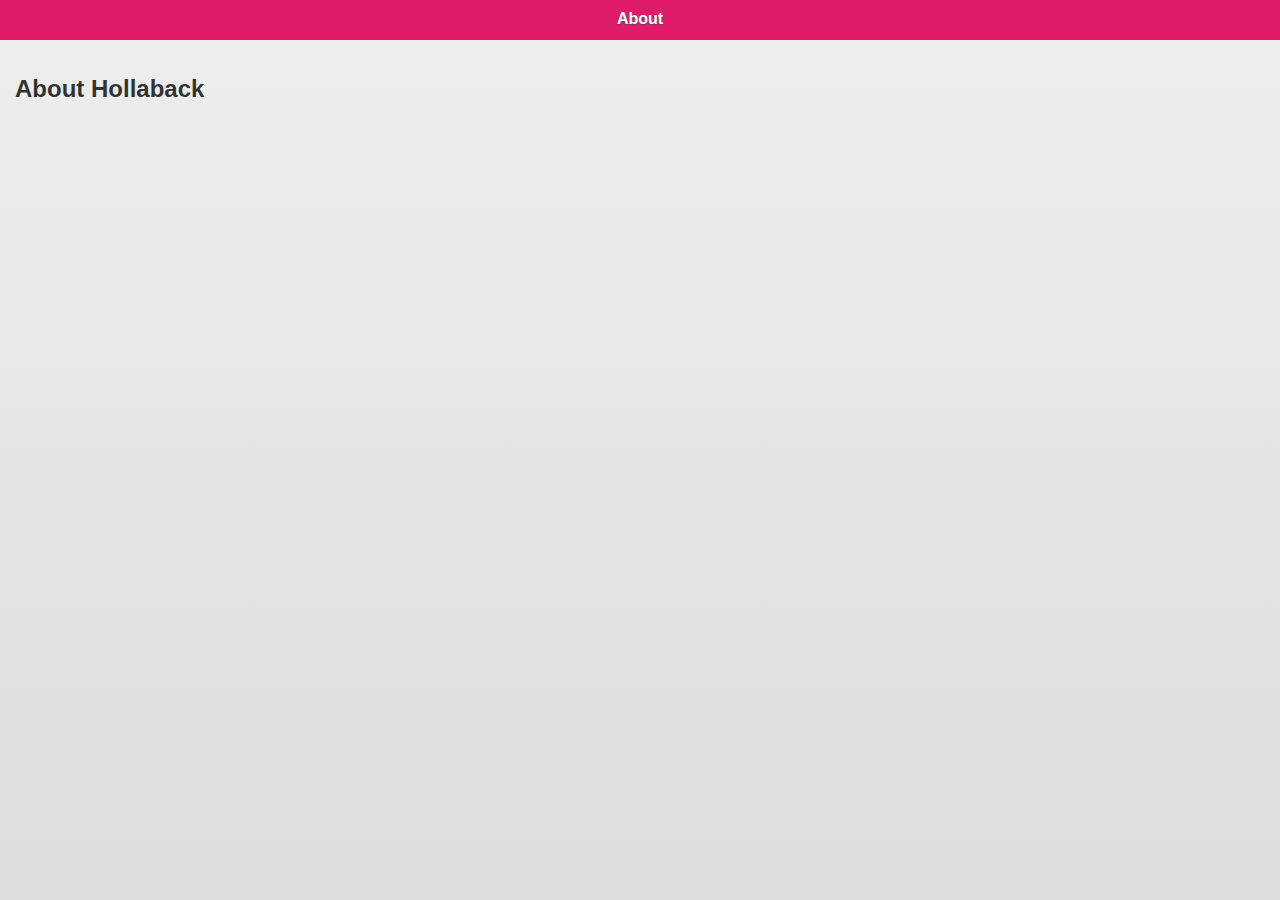
==== iphone/www/views/about.html @ f56c5ea0 "added basic page structure" ====
<!DOCTYPE html>
<html>
  <head>
  <title></title>
  
    <meta name="viewport" content="width=device-width, initial-scale=1.0, maximum-scale=1.0, user-scalable=no;" />
	<meta charset="utf-8">
    
    <link rel="stylesheet" href="../content/hollaback.css" />      
    <link rel="stylesheet" href="../content/jquery.mobile.structure-1.0.1.css"/>
    
    <!-- iPad/iPhone specific css below, add after your main css >
     <link rel="stylesheet" media="only screen and (max-device-width: 1024px)" href="ipad.css" type="text/css" />		
     <link rel="stylesheet" media="only screen and (max-device-width: 480px)" href="iphone.css" type="text/css" />		
     -->
    <!-- If your application is targeting iOS BEFORE 4.0 you MUST put json2.js from http://www.JSON.org/json2.js into your www directory and include it here -->
    
    <script src="../phonegap-1.4.1.js" type="text/javascript" charset="utf-8" ></script>         
    <script src="../scripts/jquery-1.6.4.js" type="text/javascript"></script>
    <script src="../scripts/jquery.mobile-1.0.1.js" type="text/javascript"></script> 
        
  </head>
    
    
  <body>
      
      <div data-role="page" id="aboutPage">
          
          <div data-role="header">
              <h1>About</h1>
          </div><!-- /header -->
          
          <div data-role="content">	
           	<h2>About Hollaback</h2>              
          </div><!-- /content -->
          
      </div><!-- /page -->
      
         
	
  </body>
</html>
---- iphone/www/content/hollaback.css ----
/*
* jQuery Mobile Framework 1.0.1
* http://jquerymobile.com
*
* Copyright 2011-2012 (c) jQuery Project
* Dual licensed under the MIT or GPL Version 2 licenses.
* http://jquery.org/license
*
*/
/* Swatches */

/* A
-----------------------------------------------------------------------------------------------------------*/

.ui-bar-a {
	border: 1px solid 000 /*{a-bar-border}*/;
	background: #E01B6A /*{a-bar-background-color}*/;
	color: #fff /*{a-bar-color}*/;
	font-weight: bold;
	text-shadow:  0  /*{a-bar-shadow-x}*/  1px  /*{a-bar-shadow-y}*/  1px  /*{a-bar-shadow-radius}*/ #595454 /*{a-bar-shadow-color}*/;
	background-image: -webkit-gradient(linear, left top, left bottom, from( #E01B6A /*{a-bar-background-start}*/), to( #E01B6A /*{a-bar-background-end}*/)); /* Saf4+, Chrome */
	background-image: -webkit-linear-gradient( #E01B6A /*{a-bar-background-start}*/, #E01B6A /*{a-bar-background-end}*/); /* Chrome 10+, Saf5.1+ */
	background-image:    -moz-linear-gradient( #E01B6A /*{a-bar-background-start}*/, #E01B6A /*{a-bar-background-end}*/); /* FF3.6 */
	background-image:     -ms-linear-gradient( #E01B6A /*{a-bar-background-start}*/, #E01B6A /*{a-bar-background-end}*/); /* IE10 */
	background-image:      -o-linear-gradient( #E01B6A /*{a-bar-background-start}*/, #E01B6A /*{a-bar-background-end}*/); /* Opera 11.10+ */
	background-image:         linear-gradient( #E01B6A /*{a-bar-background-start}*/, #E01B6A /*{a-bar-background-end}*/);
}

.ui-bar-a .ui-link-inherit {
	color: #fff /*{a-bar-color}*/;
}
.ui-bar-a .ui-link {
	color:  #7cc4e7  /*{a-bar-link-color}*/;
	font-weight: bold;
}

.ui-bar-a .ui-link:hover {
	color:  #2489CE  /*{a-bar-link-hover}*/;
}

.ui-bar-a .ui-link:active {
	color:  #2489CE  /*{a-bar-link-active}*/;
}

.ui-bar-a .ui-link:visited {
    color:  #2489CE  /*{a-bar-link-visited}*/;
}

.ui-bar-a,
.ui-bar-a input,
.ui-bar-a select,
.ui-bar-a textarea,
.ui-bar-a button {
	 font-family: Helvetica, Arial, sans-serif  /*{global-font-family}*/;
}
.ui-body-a,
.ui-dialog.ui-overlay-a {
	border: 1px solid  		#B3B3B3  /*{a-body-border}*/;
	color: #fff /*{a-body-color}*/;
	text-shadow:  0  /*{a-body-shadow-x}*/ 0 /*{a-body-shadow-y}*/  0  /*{a-body-shadow-radius}*/  #fff  /*{a-body-shadow-color}*/;
	background: #000 /*{a-body-background-color}*/;
	background-image: -webkit-gradient(linear, left top, left bottom, from( #00NaNNaNNaNNaN /*{a-body-background-start}*/), to( #00NaNNaNNaNNaN /*{a-body-background-end}*/)); /* Saf4+, Chrome */
	background-image: -webkit-linear-gradient( #00NaNNaNNaNNaN /*{a-body-background-start}*/, #00NaNNaNNaNNaN /*{a-body-background-end}*/); /* Chrome 10+, Saf5.1+ */
	background-image:    -moz-linear-gradient( #00NaNNaNNaNNaN /*{a-body-background-start}*/, #00NaNNaNNaNNaN /*{a-body-background-end}*/); /* FF3.6 */
	background-image:     -ms-linear-gradient( #00NaNNaNNaNNaN /*{a-body-background-start}*/, #00NaNNaNNaNNaN /*{a-body-background-end}*/); /* IE10 */
	background-image:      -o-linear-gradient( #00NaNNaNNaNNaN /*{a-body-background-start}*/, #00NaNNaNNaNNaN /*{a-body-background-end}*/); /* Opera 11.10+ */
	background-image:         linear-gradient( #00NaNNaNNaNNaN /*{a-body-background-start}*/, #00NaNNaNNaNNaN /*{a-body-background-end}*/);
}
.ui-body-a,
.ui-body-a input,
.ui-body-a select,
.ui-body-a textarea,
.ui-body-a button {
	 font-family: Helvetica, Arial, sans-serif  /*{global-font-family}*/;
}

.ui-body-a .ui-link-inherit {
	color: #fff /*{a-body-color}*/;
}

.ui-body-a .ui-link {
	color: #f7bad2 /*{a-body-link-color}*/;
	font-weight: bold;
}

.ui-body-a .ui-link:hover {
	color: #ee5994 /*{a-body-link-hover}*/;
}

.ui-body-a .ui-link:active {
	color: #ee5994 /*{a-body-link-active}*/;
}

.ui-body-a .ui-link:visited {
    color: #ccc /*{a-body-link-visited}*/;
}

.ui-btn-up-a {
	border: 1px solid  		#ccc  /*{a-bup-border}*/;
	background:  			#eee  /*{a-bup-background-color}*/;
	font-weight: bold;
	color: #E01B6A /*{a-bup-color}*/;
	text-shadow:  0  /*{a-bup-shadow-x}*/  1px  /*{a-bup-shadow-y}*/  1px  /*{a-bup-shadow-radius}*/  #f6f6f6  /*{a-bup-shadow-color}*/;
	background-image: -webkit-gradient(linear, left top, left bottom, from(  #fdfdfd  /*{a-bup-background-start}*/), to(  #eee  /*{a-bup-background-end}*/)); /* Saf4+, Chrome */
	background-image: -webkit-linear-gradient(  #fdfdfd  /*{a-bup-background-start}*/,  #eee  /*{a-bup-background-end}*/); /* Chrome 10+, Saf5.1+ */
	background-image:    -moz-linear-gradient(  #fdfdfd  /*{a-bup-background-start}*/,  #eee  /*{a-bup-background-end}*/); /* FF3.6 */
	background-image:     -ms-linear-gradient(  #fdfdfd  /*{a-bup-background-start}*/,  #eee  /*{a-bup-background-end}*/); /* IE10 */
	background-image:      -o-linear-gradient(  #fdfdfd  /*{a-bup-background-start}*/,  #eee  /*{a-bup-background-end}*/); /* Opera 11.10+ */
	background-image:         linear-gradient(  #fdfdfd  /*{a-bup-background-start}*/,  #eee  /*{a-bup-background-end}*/);
}
.ui-btn-up-a a.ui-link-inherit {
	color: #E01B6A /*{a-bup-color}*/;
}

.ui-btn-hover-a {
	border: 1px solid  		#bbbbbb  /*{a-bhover-border}*/;
	background:  			#dadada  /*{a-bhover-background-color}*/;
	font-weight: bold;
	color: #ef76a7 /*{a-bhover-color}*/;
	text-shadow:  0  /*{a-bhover-shadow-x}*/  1px  /*{a-bhover-shadow-y}*/  1px  /*{a-bhover-shadow-radius}*/  #fff  /*{a-bhover-shadow-color}*/;
	background-image: -webkit-gradient(linear, left top, left bottom, from(  #ededed  /*{a-bhover-background-start}*/), to(  #dadada  /*{a-bhover-background-end}*/)); /* Saf4+, Chrome */
	background-image: -webkit-linear-gradient(  #ededed  /*{a-bhover-background-start}*/,  #dadada  /*{a-bhover-background-end}*/); /* Chrome 10+, Saf5.1+ */
	background-image:    -moz-linear-gradient(  #ededed  /*{a-bhover-background-start}*/,  #dadada  /*{a-bhover-background-end}*/); /* FF3.6 */
	background-image:     -ms-linear-gradient(  #ededed  /*{a-bhover-background-start}*/,  #dadada  /*{a-bhover-background-end}*/); /* IE10 */
	background-image:      -o-linear-gradient(  #ededed  /*{a-bhover-background-start}*/,  #dadada  /*{a-bhover-background-end}*/); /* Opera 11.10+ */
	background-image:         linear-gradient(  #ededed  /*{a-bhover-background-start}*/,  #dadada  /*{a-bhover-background-end}*/);
}
.ui-btn-hover-a a.ui-link-inherit {
	color: #ef76a7 /*{a-bhover-color}*/;
}
.ui-btn-down-a {
	border: 1px solid  		#808080  /*{a-bdown-border}*/;
	background:  			#fdfdfd  /*{a-bdown-background-color}*/;
	font-weight: bold;
	color:  					#2F3E46  /*{a-bdown-color}*/;
	text-shadow:  0  /*{a-bdown-shadow-x}*/  1px  /*{a-bdown-shadow-y}*/  1px  /*{a-bdown-shadow-radius}*/  #ffffff  /*{a-bdown-shadow-color}*/;
	background-image: -webkit-gradient(linear, left top, left bottom, from(  #eee  /*{a-bdown-background-start}*/), to(  #fdfdfd  /*{a-bdown-background-end}*/)); /* Saf4+, Chrome */
	background-image: -webkit-linear-gradient(  #eee  /*{a-bdown-background-start}*/,  #fdfdfd  /*{a-bdown-background-end}*/); /* Chrome 10+, Saf5.1+ */
	background-image:    -moz-linear-gradient(  #eee  /*{a-bdown-background-start}*/,  #fdfdfd  /*{a-bdown-background-end}*/); /* FF3.6 */
	background-image:     -ms-linear-gradient(  #eee  /*{a-bdown-background-start}*/,  #fdfdfd  /*{a-bdown-background-end}*/); /* IE10 */
	background-image:      -o-linear-gradient(  #eee  /*{a-bdown-background-start}*/,  #fdfdfd  /*{a-bdown-background-end}*/); /* Opera 11.10+ */
	background-image:         linear-gradient(  #eee  /*{a-bdown-background-start}*/,  #fdfdfd  /*{a-bdown-background-end}*/);
}
.ui-btn-down-a a.ui-link-inherit {
	color:  					#2F3E46  /*{a-bdown-color}*/;
}
.ui-btn-up-a,
.ui-btn-hover-a,
.ui-btn-down-a {
	 font-family: Helvetica, Arial, sans-serif  /*{global-font-family}*/;
	text-decoration: none;
}

/* B
-----------------------------------------------------------------------------------------------------------*/

.ui-bar-b {
	border: 1px solid #808080 /*{b-bar-border}*/;
	background: #808080 /*{b-bar-background-color}*/;
	color: #ffffff /*{b-bar-color}*/;
	font-weight: bold;
	text-shadow:  0  /*{b-bar-shadow-x}*/  1px  /*{b-bar-shadow-y}*/  1px  /*{b-bar-shadow-radius}*/ #444444 /*{b-bar-shadow-color}*/;
	background-image: -webkit-gradient(linear, left top, left bottom, from( #8C8C8C /*{b-bar-background-start}*/), to( #737373 /*{b-bar-background-end}*/)); /* Saf4+, Chrome */
	background-image: -webkit-linear-gradient( #8C8C8C /*{b-bar-background-start}*/, #737373 /*{b-bar-background-end}*/); /* Chrome 10+, Saf5.1+ */
	background-image:    -moz-linear-gradient( #8C8C8C /*{b-bar-background-start}*/, #737373 /*{b-bar-background-end}*/); /* FF3.6 */
	background-image:     -ms-linear-gradient( #8C8C8C /*{b-bar-background-start}*/, #737373 /*{b-bar-background-end}*/); /* IE10 */
	background-image:      -o-linear-gradient( #8C8C8C /*{b-bar-background-start}*/, #737373 /*{b-bar-background-end}*/); /* Opera 11.10+ */
	background-image:         linear-gradient( #8C8C8C /*{b-bar-background-start}*/, #737373 /*{b-bar-background-end}*/);
}

.ui-bar-b .ui-link-inherit {
	color: #ffffff /*{b-bar-color}*/;
}
.ui-bar-b .ui-link {
	color:  #7cc4e7  /*{b-bar-link-color}*/;
	font-weight: bold;
}

.ui-bar-b .ui-link:hover {
	color:  #2489CE  /*{b-bar-link-hover}*/;
}

.ui-bar-b .ui-link:active {
	color:  #2489CE  /*{b-bar-link-active}*/;
}

.ui-bar-b .ui-link:visited {
    color:  #2489CE  /*{b-bar-link-visited}*/;
}

.ui-bar-b,
.ui-bar-b input,
.ui-bar-b select,
.ui-bar-b textarea,
.ui-bar-b button {
	 font-family: Helvetica, Arial, sans-serif  /*{global-font-family}*/;
}
.ui-body-b,
.ui-dialog.ui-overlay-b {
	border: 1px solid #8C8C8C /*{b-body-border}*/;
	color: #000000 /*{b-body-color}*/;
	text-shadow:  0  /*{b-body-shadow-x}*/  1px  /*{b-body-shadow-y}*/  0  /*{b-body-shadow-radius}*/ #eeeeee /*{b-body-shadow-color}*/;
	background: #ffffff /*{b-body-background-color}*/;
	background-image: -webkit-gradient(linear, left top, left bottom, from( #FFFFFF /*{b-body-background-start}*/), to( #fff /*{b-body-background-end}*/)); /* Saf4+, Chrome */
	background-image: -webkit-linear-gradient( #FFFFFF /*{b-body-background-start}*/, #fff /*{b-body-background-end}*/); /* Chrome 10+, Saf5.1+ */
	background-image:    -moz-linear-gradient( #FFFFFF /*{b-body-background-start}*/, #fff /*{b-body-background-end}*/); /* FF3.6 */
	background-image:     -ms-linear-gradient( #FFFFFF /*{b-body-background-start}*/, #fff /*{b-body-background-end}*/); /* IE10 */
	background-image:      -o-linear-gradient( #FFFFFF /*{b-body-background-start}*/, #fff /*{b-body-background-end}*/); /* Opera 11.10+ */
	background-image:         linear-gradient( #FFFFFF /*{b-body-background-start}*/, #fff /*{b-body-background-end}*/);
}
.ui-body-b,
.ui-body-b input,
.ui-body-b select,
.ui-body-b textarea,
.ui-body-b button {
	 font-family: Helvetica, Arial, sans-serif  /*{global-font-family}*/;
}

.ui-body-b .ui-link-inherit {
	color: #000000 /*{b-body-color}*/;
}

.ui-body-b .ui-link {
	color: #ee5994 /*{b-body-link-color}*/;
	font-weight: bold;
}

.ui-body-b .ui-link:hover {
	color: #E01B6A /*{b-body-link-hover}*/;
}

.ui-body-b .ui-link:active {
	color: #E01B6A /*{b-body-link-active}*/;
}

.ui-body-b .ui-link:visited {
    color: #808080 /*{b-body-link-visited}*/;
}

.ui-btn-up-b {
	border: 1px solid #cccccc /*{b-bup-border}*/;
	background: #cccccc /*{b-bup-background-color}*/;
	font-weight: bold;
	color: #000000 /*{b-bup-color}*/;
	text-shadow:  0  /*{b-bup-shadow-x}*/  1px  /*{b-bup-shadow-y}*/  1px  /*{b-bup-shadow-radius}*/ #eeeeee /*{b-bup-shadow-color}*/;
	background-image: -webkit-gradient(linear, left top, left bottom, from( #E0E0E0 /*{b-bup-background-start}*/), to( #B7B7B7 /*{b-bup-background-end}*/)); /* Saf4+, Chrome */
	background-image: -webkit-linear-gradient( #E0E0E0 /*{b-bup-background-start}*/, #B7B7B7 /*{b-bup-background-end}*/); /* Chrome 10+, Saf5.1+ */
	background-image:    -moz-linear-gradient( #E0E0E0 /*{b-bup-background-start}*/, #B7B7B7 /*{b-bup-background-end}*/); /* FF3.6 */
	background-image:     -ms-linear-gradient( #E0E0E0 /*{b-bup-background-start}*/, #B7B7B7 /*{b-bup-background-end}*/); /* IE10 */
	background-image:      -o-linear-gradient( #E0E0E0 /*{b-bup-background-start}*/, #B7B7B7 /*{b-bup-background-end}*/); /* Opera 11.10+ */
	background-image:         linear-gradient( #E0E0E0 /*{b-bup-background-start}*/, #B7B7B7 /*{b-bup-background-end}*/);
}
.ui-btn-up-b a.ui-link-inherit {
	color: #000000 /*{b-bup-color}*/;
}

.ui-btn-hover-b {
	border: 1px solid #EAEAEA /*{b-bhover-border}*/;
	background: #EAEAEA /*{b-bhover-background-color}*/;
	font-weight: bold;
	color: #000000 /*{b-bhover-color}*/;
	text-shadow:  0  /*{b-bhover-shadow-x}*/  1px  /*{b-bhover-shadow-y}*/  1px  /*{b-bhover-shadow-radius}*/ #eeeeee /*{b-bhover-shadow-color}*/;
	background-image: -webkit-gradient(linear, left top, left bottom, from( #FFFFFF /*{b-bhover-background-start}*/), to( #D2D2D2 /*{b-bhover-background-end}*/)); /* Saf4+, Chrome */
	background-image: -webkit-linear-gradient( #FFFFFF /*{b-bhover-background-start}*/, #D2D2D2 /*{b-bhover-background-end}*/); /* Chrome 10+, Saf5.1+ */
	background-image:    -moz-linear-gradient( #FFFFFF /*{b-bhover-background-start}*/, #D2D2D2 /*{b-bhover-background-end}*/); /* FF3.6 */
	background-image:     -ms-linear-gradient( #FFFFFF /*{b-bhover-background-start}*/, #D2D2D2 /*{b-bhover-background-end}*/); /* IE10 */
	background-image:      -o-linear-gradient( #FFFFFF /*{b-bhover-background-start}*/, #D2D2D2 /*{b-bhover-background-end}*/); /* Opera 11.10+ */
	background-image:         linear-gradient( #FFFFFF /*{b-bhover-background-start}*/, #D2D2D2 /*{b-bhover-background-end}*/);
}
.ui-btn-hover-b a.ui-link-inherit {
	color: #000000 /*{b-bhover-color}*/;
}
.ui-btn-down-b {
	border: 1px solid #EAEAEA /*{b-bdown-border}*/;
	background: #EAEAEA /*{b-bdown-background-color}*/;
	font-weight: bold;
	color: #000000 /*{b-bdown-color}*/;
	text-shadow:  0  /*{b-bdown-shadow-x}*/  1px  /*{b-bdown-shadow-y}*/  1px  /*{b-bdown-shadow-radius}*/ #eeeeee /*{b-bdown-shadow-color}*/;
	background-image: -webkit-gradient(linear, left top, left bottom, from( #D2D2D2 /*{b-bdown-background-start}*/), to( #FFFFFF /*{b-bdown-background-end}*/)); /* Saf4+, Chrome */
	background-image: -webkit-linear-gradient( #D2D2D2 /*{b-bdown-background-start}*/, #FFFFFF /*{b-bdown-background-end}*/); /* Chrome 10+, Saf5.1+ */
	background-image:    -moz-linear-gradient( #D2D2D2 /*{b-bdown-background-start}*/, #FFFFFF /*{b-bdown-background-end}*/); /* FF3.6 */
	background-image:     -ms-linear-gradient( #D2D2D2 /*{b-bdown-background-start}*/, #FFFFFF /*{b-bdown-background-end}*/); /* IE10 */
	background-image:      -o-linear-gradient( #D2D2D2 /*{b-bdown-background-start}*/, #FFFFFF /*{b-bdown-background-end}*/); /* Opera 11.10+ */
	background-image:         linear-gradient( #D2D2D2 /*{b-bdown-background-start}*/, #FFFFFF /*{b-bdown-background-end}*/);
}
.ui-btn-down-b a.ui-link-inherit {
	color: #000000 /*{b-bdown-color}*/;
}
.ui-btn-up-b,
.ui-btn-hover-b,
.ui-btn-down-b {
	 font-family: Helvetica, Arial, sans-serif  /*{global-font-family}*/;
	text-decoration: none;
}


/* C
-----------------------------------------------------------------------------------------------------------*/

.ui-bar-c {
	border: 1px solid  		#B3B3B3  /*{c-bar-border}*/;
	background:  			#e9eaeb  /*{c-bar-background-color}*/;
	color:  	#3E3E3E  /*{c-bar-color}*/;
	font-weight: bold;
	text-shadow:  0  /*{c-bar-shadow-x}*/  1px  /*{c-bar-shadow-y}*/  1px  /*{c-bar-shadow-radius}*/  	#fff  /*{c-bar-shadow-color}*/;
	background-image: -webkit-gradient(linear, left top, left bottom, from(  #f0f0f0  /*{c-bar-background-start}*/), to(  #e9eaeb  /*{c-bar-background-end}*/)); /* Saf4+, Chrome */
	background-image: -webkit-linear-gradient(  #f0f0f0  /*{c-bar-background-start}*/,  #e9eaeb  /*{c-bar-background-end}*/); /* Chrome 10+, Saf5.1+ */
	background-image:    -moz-linear-gradient(  #f0f0f0  /*{c-bar-background-start}*/,  #e9eaeb  /*{c-bar-background-end}*/); /* FF3.6 */
	background-image:     -ms-linear-gradient(  #f0f0f0  /*{c-bar-background-start}*/,  #e9eaeb  /*{c-bar-background-end}*/); /* IE10 */
	background-image:      -o-linear-gradient(  #f0f0f0  /*{c-bar-background-start}*/,  #e9eaeb  /*{c-bar-background-end}*/); /* Opera 11.10+ */
	background-image:         linear-gradient(  #f0f0f0  /*{c-bar-background-start}*/,  #e9eaeb  /*{c-bar-background-end}*/);
}

.ui-bar-c .ui-link-inherit {
	color:  	#3E3E3E  /*{c-bar-color}*/;
}
.ui-bar-c .ui-link {
	color:  #7cc4e7  /*{c-bar-link-color}*/;
	font-weight: bold;
}

.ui-bar-c .ui-link:hover {
	color:  #2489CE  /*{c-bar-link-hover}*/;
}

.ui-bar-c .ui-link:active {
	color:  #2489CE  /*{c-bar-link-active}*/;
}

.ui-bar-c .ui-link:visited {
    color:  #2489CE  /*{c-bar-link-visited}*/;
}

.ui-bar-c,
.ui-bar-c input,
.ui-bar-c select,
.ui-bar-c textarea,
.ui-bar-c button {
	 font-family: Helvetica, Arial, sans-serif  /*{global-font-family}*/;
}
.ui-body-c,
.ui-dialog.ui-overlay-c {
	border: 1px solid  		#B3B3B3  /*{c-body-border}*/;
	color:  	#333333  /*{c-body-color}*/;
	text-shadow:  0  /*{c-body-shadow-x}*/  1px  /*{c-body-shadow-y}*/  0  /*{c-body-shadow-radius}*/  #fff  /*{c-body-shadow-color}*/;
	background:  			#f0f0f0  /*{c-body-background-color}*/;
	background-image: -webkit-gradient(linear, left top, left bottom, from(  #eee  /*{c-body-background-start}*/), to(  #ddd  /*{c-body-background-end}*/)); /* Saf4+, Chrome */
	background-image: -webkit-linear-gradient(  #eee  /*{c-body-background-start}*/,  #ddd  /*{c-body-background-end}*/); /* Chrome 10+, Saf5.1+ */
	background-image:    -moz-linear-gradient(  #eee  /*{c-body-background-start}*/,  #ddd  /*{c-body-background-end}*/); /* FF3.6 */
	background-image:     -ms-linear-gradient(  #eee  /*{c-body-background-start}*/,  #ddd  /*{c-body-background-end}*/); /* IE10 */
	background-image:      -o-linear-gradient(  #eee  /*{c-body-background-start}*/,  #ddd  /*{c-body-background-end}*/); /* Opera 11.10+ */
	background-image:         linear-gradient(  #eee  /*{c-body-background-start}*/,  #ddd  /*{c-body-background-end}*/);
}
.ui-body-c,
.ui-body-c input,
.ui-body-c select,
.ui-body-c textarea,
.ui-body-c button {
	 font-family: Helvetica, Arial, sans-serif  /*{global-font-family}*/;
}

.ui-body-c .ui-link-inherit {
	color:  	#333333  /*{c-body-color}*/;
}

.ui-body-c .ui-link {
	color:  #2489CE  /*{c-body-link-color}*/;
	font-weight: bold;
}

.ui-body-c .ui-link:hover {
	color:  #2489CE  /*{c-body-link-hover}*/;
}

.ui-body-c .ui-link:active {
	color:  #2489CE  /*{c-body-link-active}*/;
}

.ui-body-c .ui-link:visited {
    color:  #2489CE  /*{c-body-link-visited}*/;
}

.ui-btn-up-c {
	border: 1px solid  		#ccc  /*{c-bup-border}*/;
	background:  			#eee  /*{c-bup-background-color}*/;
	font-weight: bold;
	color:  					#2F3E46  /*{c-bup-color}*/;
	text-shadow:  0  /*{c-bup-shadow-x}*/  1px  /*{c-bup-shadow-y}*/  1px  /*{c-bup-shadow-radius}*/  #f6f6f6  /*{c-bup-shadow-color}*/;
	background-image: -webkit-gradient(linear, left top, left bottom, from(  #fdfdfd  /*{c-bup-background-start}*/), to(  #eee  /*{c-bup-background-end}*/)); /* Saf4+, Chrome */
	background-image: -webkit-linear-gradient(  #fdfdfd  /*{c-bup-background-start}*/,  #eee  /*{c-bup-background-end}*/); /* Chrome 10+, Saf5.1+ */
	background-image:    -moz-linear-gradient(  #fdfdfd  /*{c-bup-background-start}*/,  #eee  /*{c-bup-background-end}*/); /* FF3.6 */
	background-image:     -ms-linear-gradient(  #fdfdfd  /*{c-bup-background-start}*/,  #eee  /*{c-bup-background-end}*/); /* IE10 */
	background-image:      -o-linear-gradient(  #fdfdfd  /*{c-bup-background-start}*/,  #eee  /*{c-bup-background-end}*/); /* Opera 11.10+ */
	background-image:         linear-gradient(  #fdfdfd  /*{c-bup-background-start}*/,  #eee  /*{c-bup-background-end}*/);
}
.ui-btn-up-c a.ui-link-inherit {
	color:  					#2F3E46  /*{c-bup-color}*/;
}

.ui-btn-hover-c {
	border: 1px solid  		#bbbbbb  /*{c-bhover-border}*/;
	background:  			#dadada  /*{c-bhover-background-color}*/;
	font-weight: bold;
	color:  					#2F3E46  /*{c-bhover-color}*/;
	text-shadow:  0  /*{c-bhover-shadow-x}*/  1px  /*{c-bhover-shadow-y}*/  1px  /*{c-bhover-shadow-radius}*/  #fff  /*{c-bhover-shadow-color}*/;
	background-image: -webkit-gradient(linear, left top, left bottom, from(  #ededed  /*{c-bhover-background-start}*/), to(  #dadada  /*{c-bhover-background-end}*/)); /* Saf4+, Chrome */
	background-image: -webkit-linear-gradient(  #ededed  /*{c-bhover-background-start}*/,  #dadada  /*{c-bhover-background-end}*/); /* Chrome 10+, Saf5.1+ */
	background-image:    -moz-linear-gradient(  #ededed  /*{c-bhover-background-start}*/,  #dadada  /*{c-bhover-background-end}*/); /* FF3.6 */
	background-image:     -ms-linear-gradient(  #ededed  /*{c-bhover-background-start}*/,  #dadada  /*{c-bhover-background-end}*/); /* IE10 */
	background-image:      -o-linear-gradient(  #ededed  /*{c-bhover-background-start}*/,  #dadada  /*{c-bhover-background-end}*/); /* Opera 11.10+ */
	background-image:         linear-gradient(  #ededed  /*{c-bhover-background-start}*/,  #dadada  /*{c-bhover-background-end}*/);
}
.ui-btn-hover-c a.ui-link-inherit {
	color:  					#2F3E46  /*{c-bhover-color}*/;
}
.ui-btn-down-c {
	border: 1px solid  		#808080  /*{c-bdown-border}*/;
	background:  			#fdfdfd  /*{c-bdown-background-color}*/;
	font-weight: bold;
	color:  					#2F3E46  /*{c-bdown-color}*/;
	text-shadow:  0  /*{c-bdown-shadow-x}*/  1px  /*{c-bdown-shadow-y}*/  1px  /*{c-bdown-shadow-radius}*/  #ffffff  /*{c-bdown-shadow-color}*/;
	background-image: -webkit-gradient(linear, left top, left bottom, from(  #eee  /*{c-bdown-background-start}*/), to(  #fdfdfd  /*{c-bdown-background-end}*/)); /* Saf4+, Chrome */
	background-image: -webkit-linear-gradient(  #eee  /*{c-bdown-background-start}*/,  #fdfdfd  /*{c-bdown-background-end}*/); /* Chrome 10+, Saf5.1+ */
	background-image:    -moz-linear-gradient(  #eee  /*{c-bdown-background-start}*/,  #fdfdfd  /*{c-bdown-background-end}*/); /* FF3.6 */
	background-image:     -ms-linear-gradient(  #eee  /*{c-bdown-background-start}*/,  #fdfdfd  /*{c-bdown-background-end}*/); /* IE10 */
	background-image:      -o-linear-gradient(  #eee  /*{c-bdown-background-start}*/,  #fdfdfd  /*{c-bdown-background-end}*/); /* Opera 11.10+ */
	background-image:         linear-gradient(  #eee  /*{c-bdown-background-start}*/,  #fdfdfd  /*{c-bdown-background-end}*/);
}
.ui-btn-down-c a.ui-link-inherit {
	color:  					#2F3E46  /*{c-bdown-color}*/;
}
.ui-btn-up-c,
.ui-btn-hover-c,
.ui-btn-down-c {
	 font-family: Helvetica, Arial, sans-serif  /*{global-font-family}*/;
	text-decoration: none;
}


/* Structure */

/* links within "buttons" 
-----------------------------------------------------------------------------------------------------------*/

a.ui-link-inherit {
	text-decoration: none !important;
}


/* Active class used as the "on" state across all themes
-----------------------------------------------------------------------------------------------------------*/

.ui-btn-active {
	border: 1px solid #a81550 /*{global-active-border}*/;
	background: #ee5994 /*{global-active-background-color}*/;
	font-weight: bold;
	color:  					#fff  /*{global-active-color}*/;
	cursor: pointer;
	text-shadow:  0  /*{global-active-shadow-x}*/  -1px  /*{global-active-shadow-y}*/  1px  /*{global-active-shadow-radius}*/ #430a21 /*{global-active-shadow-color}*/;
	text-decoration: none;
	background-image: -webkit-gradient(linear, left top, left bottom, from( #EE5994 /*{global-active-background-start}*/), to( #EE5994 /*{global-active-background-end}*/)); /* Saf4+, Chrome */
	background-image: -webkit-linear-gradient( #EE5994 /*{global-active-background-start}*/, #EE5994 /*{global-active-background-end}*/); /* Chrome 10+, Saf5.1+ */
	background-image:    -moz-linear-gradient( #EE5994 /*{global-active-background-start}*/, #EE5994 /*{global-active-background-end}*/); /* FF3.6 */
	background-image:     -ms-linear-gradient( #EE5994 /*{global-active-background-start}*/, #EE5994 /*{global-active-background-end}*/); /* IE10 */
	background-image:      -o-linear-gradient( #EE5994 /*{global-active-background-start}*/, #EE5994 /*{global-active-background-end}*/); /* Opera 11.10+ */
	background-image:         linear-gradient( #EE5994 /*{global-active-background-start}*/, #EE5994 /*{global-active-background-end}*/);
	 font-family: Helvetica, Arial, sans-serif  /*{global-font-family}*/;
}
.ui-btn-active a.ui-link-inherit {
	color:  					#fff  /*{global-active-color}*/;
}


/* button inner top highlight
-----------------------------------------------------------------------------------------------------------*/

.ui-btn-inner {
	border-top: 1px solid 	#fff;
	border-color: 			rgba(255,255,255,.3);
}


/* corner rounding classes
-----------------------------------------------------------------------------------------------------------*/

.ui-corner-tl {
	-moz-border-radius-topleft: 0.4em /*{global-radii-blocks}*/;
	-webkit-border-top-left-radius: 0.4em /*{global-radii-blocks}*/;
	border-top-left-radius: 0.4em /*{global-radii-blocks}*/;
}
.ui-corner-tr {
	-moz-border-radius-topright: 0.4em /*{global-radii-blocks}*/;
	-webkit-border-top-right-radius: 0.4em /*{global-radii-blocks}*/;
	border-top-right-radius: 0.4em /*{global-radii-blocks}*/;
}
.ui-corner-bl {
	-moz-border-radius-bottomleft: 0.4em /*{global-radii-blocks}*/;
	-webkit-border-bottom-left-radius: 0.4em /*{global-radii-blocks}*/;
	border-bottom-left-radius: 0.4em /*{global-radii-blocks}*/;
}
.ui-corner-br {
	-moz-border-radius-bottomright: 0.4em /*{global-radii-blocks}*/;
	-webkit-border-bottom-right-radius: 0.4em /*{global-radii-blocks}*/;
	border-bottom-right-radius: 0.4em /*{global-radii-blocks}*/;
}
.ui-corner-top {
	-moz-border-radius-topleft: 0.4em /*{global-radii-blocks}*/;
	-webkit-border-top-left-radius: 0.4em /*{global-radii-blocks}*/;
	border-top-left-radius: 0.4em /*{global-radii-blocks}*/;
	-moz-border-radius-topright: 0.4em /*{global-radii-blocks}*/;
	-webkit-border-top-right-radius: 0.4em /*{global-radii-blocks}*/;
	border-top-right-radius: 0.4em /*{global-radii-blocks}*/;
}
.ui-corner-bottom {
	-moz-border-radius-bottomleft: 0.4em /*{global-radii-blocks}*/;
	-webkit-border-bottom-left-radius: 0.4em /*{global-radii-blocks}*/;
	border-bottom-left-radius: 0.4em /*{global-radii-blocks}*/;
	-moz-border-radius-bottomright: 0.4em /*{global-radii-blocks}*/;
	-webkit-border-bottom-right-radius: 0.4em /*{global-radii-blocks}*/;
	border-bottom-right-radius: 0.4em /*{global-radii-blocks}*/;
	}
.ui-corner-right {
	-moz-border-radius-topright: 0.4em /*{global-radii-blocks}*/;
	-webkit-border-top-right-radius: 0.4em /*{global-radii-blocks}*/;
	border-top-right-radius: 0.4em /*{global-radii-blocks}*/;
	-moz-border-radius-bottomright: 0.4em /*{global-radii-blocks}*/;
	-webkit-border-bottom-right-radius: 0.4em /*{global-radii-blocks}*/;
	border-bottom-right-radius: 0.4em /*{global-radii-blocks}*/;
}
.ui-corner-left {
	-moz-border-radius-topleft: 0.4em /*{global-radii-blocks}*/;
	-webkit-border-top-left-radius: 0.4em /*{global-radii-blocks}*/;
	border-top-left-radius: 0.4em /*{global-radii-blocks}*/;
	-moz-border-radius-bottomleft: 0.4em /*{global-radii-blocks}*/;
	-webkit-border-bottom-left-radius: 0.4em /*{global-radii-blocks}*/;
	border-bottom-left-radius: 0.4em /*{global-radii-blocks}*/;
}
.ui-corner-all {
	-moz-border-radius: 0.4em /*{global-radii-blocks}*/;
	-webkit-border-radius: 0.4em /*{global-radii-blocks}*/;
	border-radius: 0.4em /*{global-radii-blocks}*/;
}
.ui-corner-none {
	-moz-border-radius: 				   0;
	-webkit-border-radius: 				   0;
	border-radius: 						   0;
}

/* Interaction cues
-----------------------------------------------------------------------------------------------------------*/
.ui-disabled {
	opacity: 							.3;
}
.ui-disabled,
.ui-disabled a {
	pointer-events: none;
	cursor: default;
}

/* Icons
-----------------------------------------------------------------------------------------------------------*/

.ui-icon,
.ui-icon-searchfield:after {
	background:  						#666  /*{global-icon-color}*/;
	background:  						rgba(0,0,0,.4)  /*{global-icon-disc}*/;
	background-image:  url(images/icons-18-white.png)  /*{global-icon-set}*/;
	background-repeat: no-repeat;
	-moz-border-radius: 				9px;
	-webkit-border-radius: 				9px;
	border-radius: 						9px;
}


/* Alt icon color
-----------------------------------------------------------------------------------------------------------*/

.ui-icon-alt {
	background: 						#fff;
	background: 						rgba(255,255,255,.3);
	background-image: url(images/icons-18-black.png);
	background-repeat: no-repeat;
}

/* HD/"retina" sprite
-----------------------------------------------------------------------------------------------------------*/

@media only screen and (-webkit-min-device-pixel-ratio: 1.5),
       only screen and (min--moz-device-pixel-ratio: 1.5),
       only screen and (min-resolution: 240dpi) {
	
	.ui-icon-plus, .ui-icon-minus, .ui-icon-delete, .ui-icon-arrow-r,
	.ui-icon-arrow-l, .ui-icon-arrow-u, .ui-icon-arrow-d, .ui-icon-check,
	.ui-icon-gear, .ui-icon-refresh, .ui-icon-forward, .ui-icon-back,
	.ui-icon-grid, .ui-icon-star, .ui-icon-alert, .ui-icon-info, .ui-icon-home, .ui-icon-search, .ui-icon-searchfield:after, 
	.ui-icon-checkbox-off, .ui-icon-checkbox-on, .ui-icon-radio-off, .ui-icon-radio-on {
		background-image: url(images/icons-36-white.png);
		-moz-background-size: 776px 18px;
		-o-background-size: 776px 18px;
		-webkit-background-size: 776px 18px;
		background-size: 776px 18px;
	}
	.ui-icon-alt {
		background-image: url(images/icons-36-black.png);
	}
}

/* plus minus */
.ui-icon-plus {
	background-position: 	-0 50%;
}
.ui-icon-minus {
	background-position: 	-36px 50%;
}

/* delete/close */
.ui-icon-delete {
	background-position: 	-72px 50%;
}

/* arrows */
.ui-icon-arrow-r {
	background-position: 	-108px 50%;
}
.ui-icon-arrow-l {
	background-position: 	-144px 50%;
}
.ui-icon-arrow-u {
	background-position: 	-180px 50%;
}
.ui-icon-arrow-d {
	background-position: 	-216px 50%;
}

/* misc */
.ui-icon-check {
	background-position: 	-252px 50%;
}
.ui-icon-gear {
	background-position: 	-288px 50%;
}
.ui-icon-refresh {
	background-position: 	-324px 50%;
}
.ui-icon-forward {
	background-position: 	-360px 50%;
}
.ui-icon-back {
	background-position: 	-396px 50%;
}
.ui-icon-grid {
	background-position: 	-432px 50%;
}
.ui-icon-star {
	background-position: 	-468px 50%;
}
.ui-icon-alert {
	background-position: 	-504px 50%;
}
.ui-icon-info {
	background-position: 	-540px 50%;
}
.ui-icon-home {
	background-position: 	-576px 50%;
}
.ui-icon-search,
.ui-icon-searchfield:after {
	background-position: 	-612px 50%;
}
.ui-icon-checkbox-off {
	background-position: 	-684px 50%;
}
.ui-icon-checkbox-on {
	background-position: 	-648px 50%;
}
.ui-icon-radio-off {
	background-position: 	-756px 50%;
}
.ui-icon-radio-on {
	background-position: 	-720px 50%;
}


/* checks,radios */
.ui-checkbox .ui-icon {
	-moz-border-radius: 3px;
	-webkit-border-radius: 3px;
	border-radius: 3px;
}
.ui-icon-checkbox-off,
.ui-icon-radio-off {
	background-color: transparent;	
}
.ui-checkbox-on .ui-icon,
.ui-radio-on .ui-icon {
	background-color: #ee5994 /*{global-active-background-color}*/; /* NOTE: this hex should match the active state color. It's repeated here for cascade */
}

/* loading icon */
.ui-icon-loading {
	background-image: url(images/ajax-loader.png);
	width: 40px;
	height: 40px;
	-moz-border-radius: 20px;
	-webkit-border-radius: 20px;
	border-radius: 20px;
	background-size: 35px 35px;
}


/* Button corner classes
-----------------------------------------------------------------------------------------------------------*/

.ui-btn-corner-tl {
	-moz-border-radius-topleft: 0.3em /*{global-radii-buttons}*/;
	-webkit-border-top-left-radius: 0.3em /*{global-radii-buttons}*/;
	border-top-left-radius: 0.3em /*{global-radii-buttons}*/;
}
.ui-btn-corner-tr {
	-moz-border-radius-topright: 0.3em /*{global-radii-buttons}*/;
	-webkit-border-top-right-radius: 0.3em /*{global-radii-buttons}*/;
	border-top-right-radius: 0.3em /*{global-radii-buttons}*/;
}
.ui-btn-corner-bl {
	-moz-border-radius-bottomleft: 0.3em /*{global-radii-buttons}*/;
	-webkit-border-bottom-left-radius: 0.3em /*{global-radii-buttons}*/;
	border-bottom-left-radius: 0.3em /*{global-radii-buttons}*/;
}
.ui-btn-corner-br {
	-moz-border-radius-bottomright: 0.3em /*{global-radii-buttons}*/;
	-webkit-border-bottom-right-radius: 0.3em /*{global-radii-buttons}*/;
	border-bottom-right-radius: 0.3em /*{global-radii-buttons}*/;
}
.ui-btn-corner-top {
	-moz-border-radius-topleft: 0.3em /*{global-radii-buttons}*/;
	-webkit-border-top-left-radius: 0.3em /*{global-radii-buttons}*/;
	border-top-left-radius: 0.3em /*{global-radii-buttons}*/;
	-moz-border-radius-topright: 0.3em /*{global-radii-buttons}*/;
	-webkit-border-top-right-radius: 0.3em /*{global-radii-buttons}*/;
	border-top-right-radius: 0.3em /*{global-radii-buttons}*/;
}
.ui-btn-corner-bottom {
	-moz-border-radius-bottomleft: 0.3em /*{global-radii-buttons}*/;
	-webkit-border-bottom-left-radius: 0.3em /*{global-radii-buttons}*/;
	border-bottom-left-radius: 0.3em /*{global-radii-buttons}*/;
	-moz-border-radius-bottomright: 0.3em /*{global-radii-buttons}*/;
	-webkit-border-bottom-right-radius: 0.3em /*{global-radii-buttons}*/;
	border-bottom-right-radius: 0.3em /*{global-radii-buttons}*/;
}
.ui-btn-corner-right {
	 -moz-border-radius-topright: 0.3em /*{global-radii-buttons}*/;
	-webkit-border-top-right-radius: 0.3em /*{global-radii-buttons}*/;
	border-top-right-radius: 0.3em /*{global-radii-buttons}*/;
	-moz-border-radius-bottomright: 0.3em /*{global-radii-buttons}*/;
	-webkit-border-bottom-right-radius: 0.3em /*{global-radii-buttons}*/;
	border-bottom-right-radius: 0.3em /*{global-radii-buttons}*/;
}
.ui-btn-corner-left {
	-moz-border-radius-topleft: 0.3em /*{global-radii-buttons}*/;
	-webkit-border-top-left-radius: 0.3em /*{global-radii-buttons}*/;
	border-top-left-radius: 0.3em /*{global-radii-buttons}*/;
	-moz-border-radius-bottomleft: 0.3em /*{global-radii-buttons}*/;
	-webkit-border-bottom-left-radius: 0.3em /*{global-radii-buttons}*/;
	border-bottom-left-radius: 0.3em /*{global-radii-buttons}*/;
}
.ui-btn-corner-all {
	-moz-border-radius: 0.3em /*{global-radii-buttons}*/;
	-webkit-border-radius: 0.3em /*{global-radii-buttons}*/;
	border-radius: 0.3em /*{global-radii-buttons}*/;
}

/* radius clip workaround for cleaning up corner trapping */
.ui-corner-tl,
.ui-corner-tr,
.ui-corner-bl, 
.ui-corner-br,
.ui-corner-top,
.ui-corner-bottom, 
.ui-corner-right,
.ui-corner-left,
.ui-corner-all,
.ui-btn-corner-tl,
.ui-btn-corner-tr,
.ui-btn-corner-bl, 
.ui-btn-corner-br,
.ui-btn-corner-top,
.ui-btn-corner-bottom, 
.ui-btn-corner-right,
.ui-btn-corner-left,
.ui-btn-corner-all {
  -webkit-background-clip: padding-box;
     -moz-background-clip: padding;
          background-clip: padding-box;
}

/* Overlay / modal
-----------------------------------------------------------------------------------------------------------*/

.ui-overlay {
	background: #666;
	opacity: .5;
	filter: Alpha(Opacity=50);
	position: absolute;
	width: 100%;
	height: 100%;
}
.ui-overlay-shadow {
	-moz-box-shadow: 0px 0px 12px 			rgba(0,0,0,.6);
	-webkit-box-shadow: 0px 0px 12px 		rgba(0,0,0,.6);
	box-shadow: 0px 0px 12px 				rgba(0,0,0,.6);
}
.ui-shadow {
	-moz-box-shadow: 0px 1px  4px  /*{global-box-shadow-size}*/  				rgba(0,0,0,.3)  /*{global-box-shadow-color}*/;
	-webkit-box-shadow: 0px 1px  4px  /*{global-box-shadow-size}*/  				rgba(0,0,0,.3)  /*{global-box-shadow-color}*/;
	box-shadow: 0px 1px  4px  /*{global-box-shadow-size}*/  				rgba(0,0,0,.3)  /*{global-box-shadow-color}*/;
}
.ui-bar-a .ui-shadow,
.ui-bar-b .ui-shadow ,
.ui-bar-c .ui-shadow  {
	-moz-box-shadow: 0px 1px 0 				rgba(255,255,255,.3);
	-webkit-box-shadow: 0px 1px 0 			rgba(255,255,255,.3);
	box-shadow: 0px 1px 0 					rgba(255,255,255,.3);
}
.ui-shadow-inset {
	-moz-box-shadow: inset 0px 1px 4px 		rgba(0,0,0,.2);
	-webkit-box-shadow: inset 0px 1px 4px 	rgba(0,0,0,.2);
	box-shadow: inset 0px 1px 4px 			rgba(0,0,0,.2);
}
.ui-icon-shadow {
	-moz-box-shadow: 0px 1px 0  					rgba(255,255,255,.4)  /*{global-icon-shadow}*/;
	-webkit-box-shadow: 0px 1px 0  					rgba(255,255,255,.4)  /*{global-icon-shadow}*/;
	box-shadow: 0px 1px 0  					rgba(255,255,255,.4)  /*{global-icon-shadow}*/;
}

/* Focus state - set here for specificity
-----------------------------------------------------------------------------------------------------------*/

.ui-focus {
	-moz-box-shadow: 0px 0px 12px #ee5994 /*{global-active-background-color}*/;
	-webkit-box-shadow: 0px 0px 12px #ee5994 /*{global-active-background-color}*/;
	box-shadow: 0px 0px 12px #ee5994 /*{global-active-background-color}*/;
}

/* unset box shadow in browsers that don't do it right
-----------------------------------------------------------------------------------------------------------*/

.ui-mobile-nosupport-boxshadow * {
	-moz-box-shadow: none !important;
	-webkit-box-shadow: none !important;
	box-shadow: none !important;
}

/* ...and bring back focus */
.ui-mobile-nosupport-boxshadow .ui-focus {
	outline-width: 2px;
}
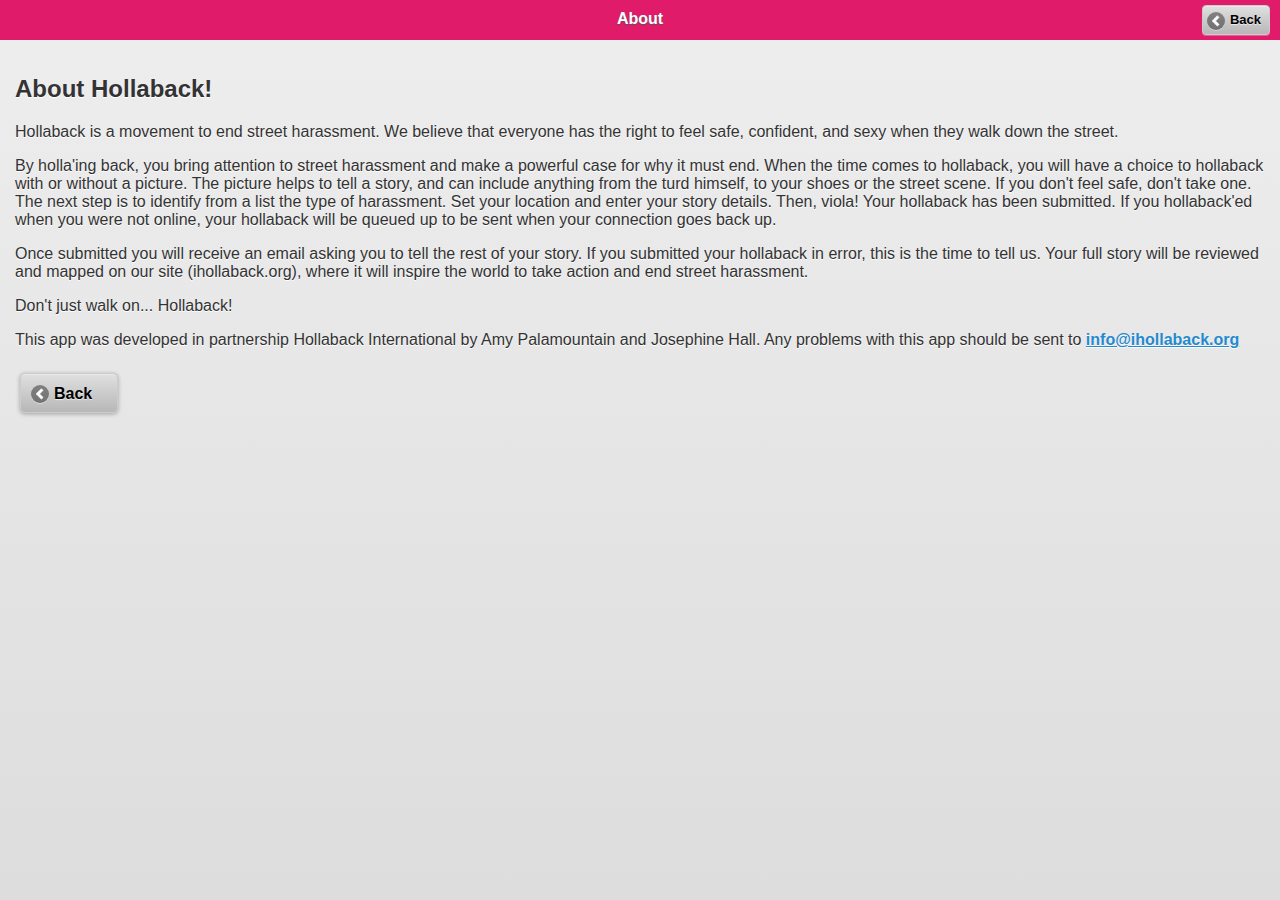
==== commit 751f5b03: "Started on the other menu pages" ====
--- a/iphone/www/views/about.html
+++ b/iphone/www/views/about.html
@@ -28,10 +28,22 @@
           
           <div data-role="header">
               <h1>About</h1>
+              <a href="menu.html" data-icon="arrow-l" data-theme="b" class="ui-btn-right">Back</a>
           </div><!-- /header -->
           
           <div data-role="content">	
-           	<h2>About Hollaback</h2>              
+           	<h2>About Hollaback!</h2> 
+           	<p>
+           	Hollaback is a movement to end street harassment.  We believe that everyone has the right to feel safe, confident, and sexy when they walk down the street.</p>
+
+			<p>By holla'ing back, you bring attention to street harassment and make a powerful case for why it must end.  When the time comes to hollaback, you will have a choice to hollaback with or without a picture.  The picture helps to tell a story, and can include anything from the turd himself, to your shoes or the street scene. If you don't feel safe, don't take one. The next step is to identify from a list the type of harassment. Set your location and enter your story details. Then, viola! Your hollaback has been submitted. If you hollaback'ed when you were not online, your hollaback will be queued up to be sent when your connection goes back up.</p> 
+
+			<p>Once submitted you will receive an email asking you to tell the rest of your story.  If you submitted your hollaback in error, this is the time to tell us. Your full story will be reviewed and mapped on our site (ihollaback.org), where it will inspire the world to take action and end street harassment.</p>
+
+			<p>Don't just walk on... Hollaback! </p>
+                        
+			<p>This app was developed in partnership Hollaback International by Amy Palamountain and Josephine Hall. Any problems with this app should be sent to <a href="mailto:info@ihollaback.org">info@ihollaback.org</a></p>  
+			<a href="menu.html" data-role="button" data-icon="arrow-l" data-iconpos="left" data-inline="true" data-theme="b">Back</a>           
           </div><!-- /content -->
           
       </div><!-- /page -->
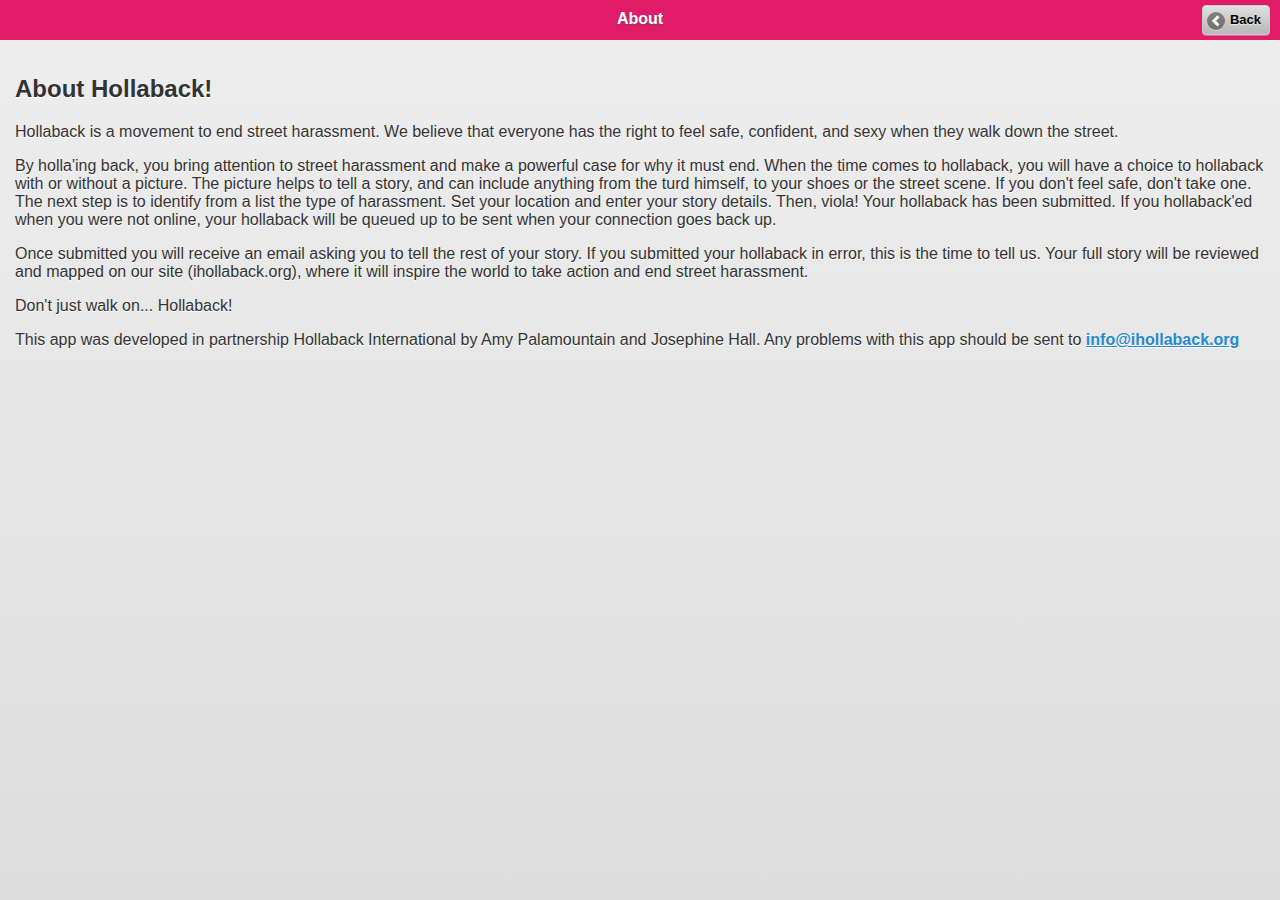
==== commit ae8cf4e2: "Added congratulations page, removed extra button from about page" ====
--- a/iphone/www/views/about.html
+++ b/iphone/www/views/about.html
@@ -42,8 +42,7 @@
 
 			<p>Don't just walk on... Hollaback! </p>
                         
-			<p>This app was developed in partnership Hollaback International by Amy Palamountain and Josephine Hall. Any problems with this app should be sent to <a href="mailto:info@ihollaback.org">info@ihollaback.org</a></p>  
-			<a href="menu.html" data-role="button" data-icon="arrow-l" data-iconpos="left" data-inline="true" data-theme="b">Back</a>           
+			<p>This app was developed in partnership Hollaback International by Amy Palamountain and Josephine Hall. Any problems with this app should be sent to <a href="mailto:info@ihollaback.org">info@ihollaback.org</a></p>          
           </div><!-- /content -->
           
       </div><!-- /page -->
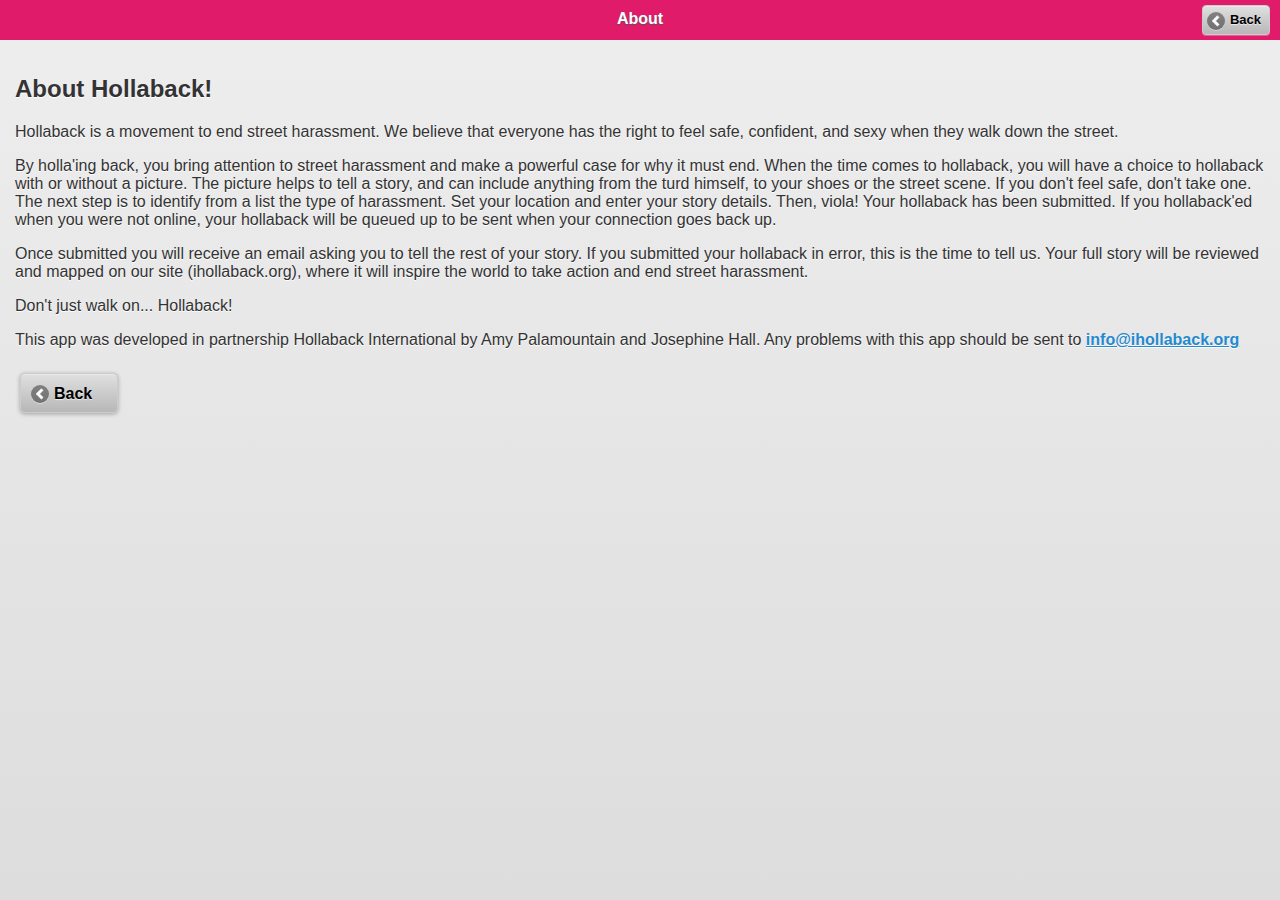
==== commit 6dc1ac1e: "merged branch" ====
--- a/iphone/www/views/about.html
+++ b/iphone/www/views/about.html
@@ -42,7 +42,8 @@
 
 			<p>Don't just walk on... Hollaback! </p>
                         
-			<p>This app was developed in partnership Hollaback International by Amy Palamountain and Josephine Hall. Any problems with this app should be sent to <a href="mailto:info@ihollaback.org">info@ihollaback.org</a></p>          
+			<p>This app was developed in partnership Hollaback International by Amy Palamountain and Josephine Hall. Any problems with this app should be sent to <a href="mailto:info@ihollaback.org">info@ihollaback.org</a></p>  
+			<a href="menu.html" data-role="button" data-icon="arrow-l" data-iconpos="left" data-inline="true" data-theme="b">Back</a>           
           </div><!-- /content -->
           
       </div><!-- /page -->
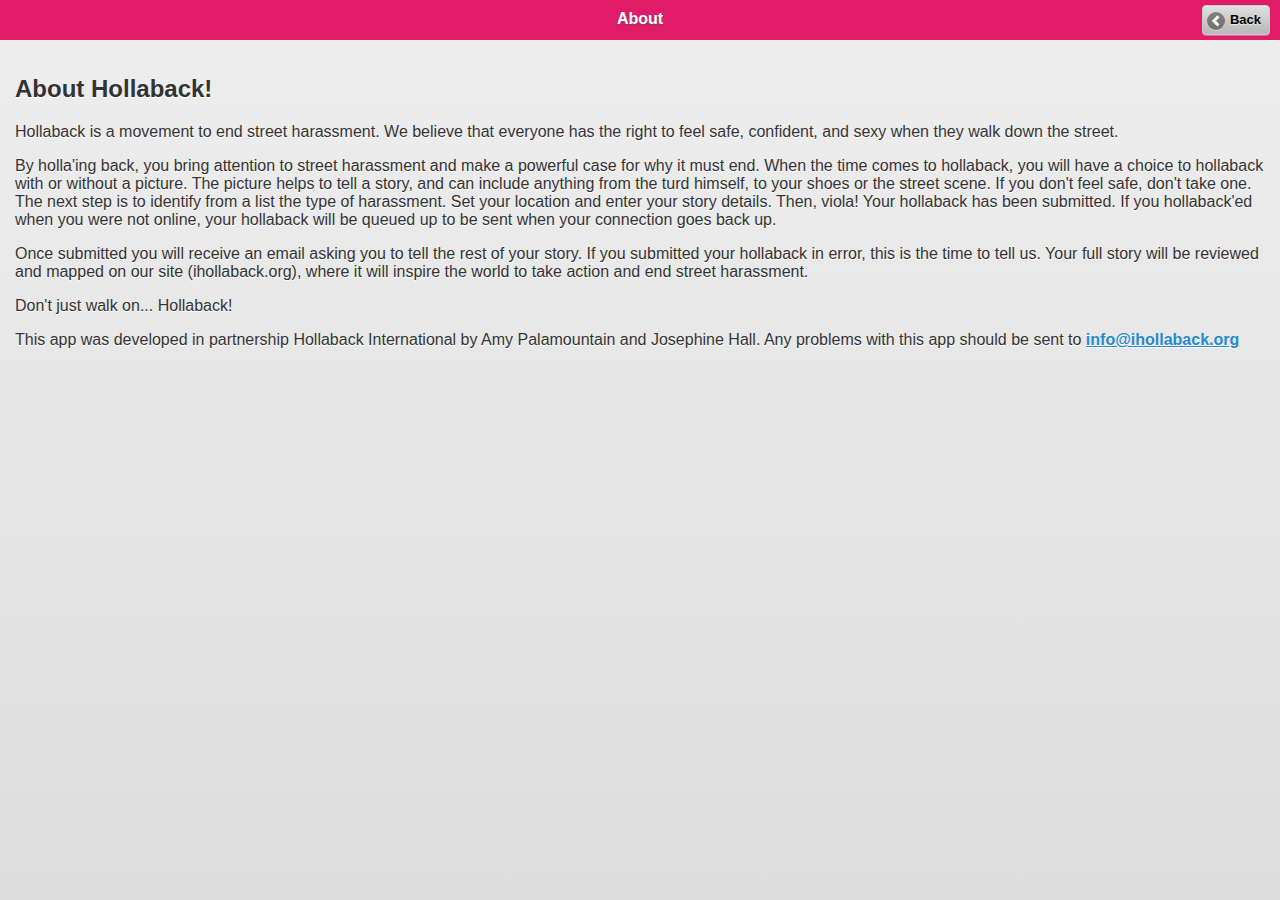
==== commit 60ee0997: "Merge branch 'master' of https://github.com/josephinehall/Hollaback" ====
--- a/iphone/www/views/about.html
+++ b/iphone/www/views/about.html
@@ -42,8 +42,7 @@
 
 			<p>Don't just walk on... Hollaback! </p>
                         
-			<p>This app was developed in partnership Hollaback International by Amy Palamountain and Josephine Hall. Any problems with this app should be sent to <a href="mailto:info@ihollaback.org">info@ihollaback.org</a></p>  
-			<a href="menu.html" data-role="button" data-icon="arrow-l" data-iconpos="left" data-inline="true" data-theme="b">Back</a>           
+			<p>This app was developed in partnership Hollaback International by Amy Palamountain and Josephine Hall. Any problems with this app should be sent to <a href="mailto:info@ihollaback.org">info@ihollaback.org</a></p>          
           </div><!-- /content -->
           
       </div><!-- /page -->
